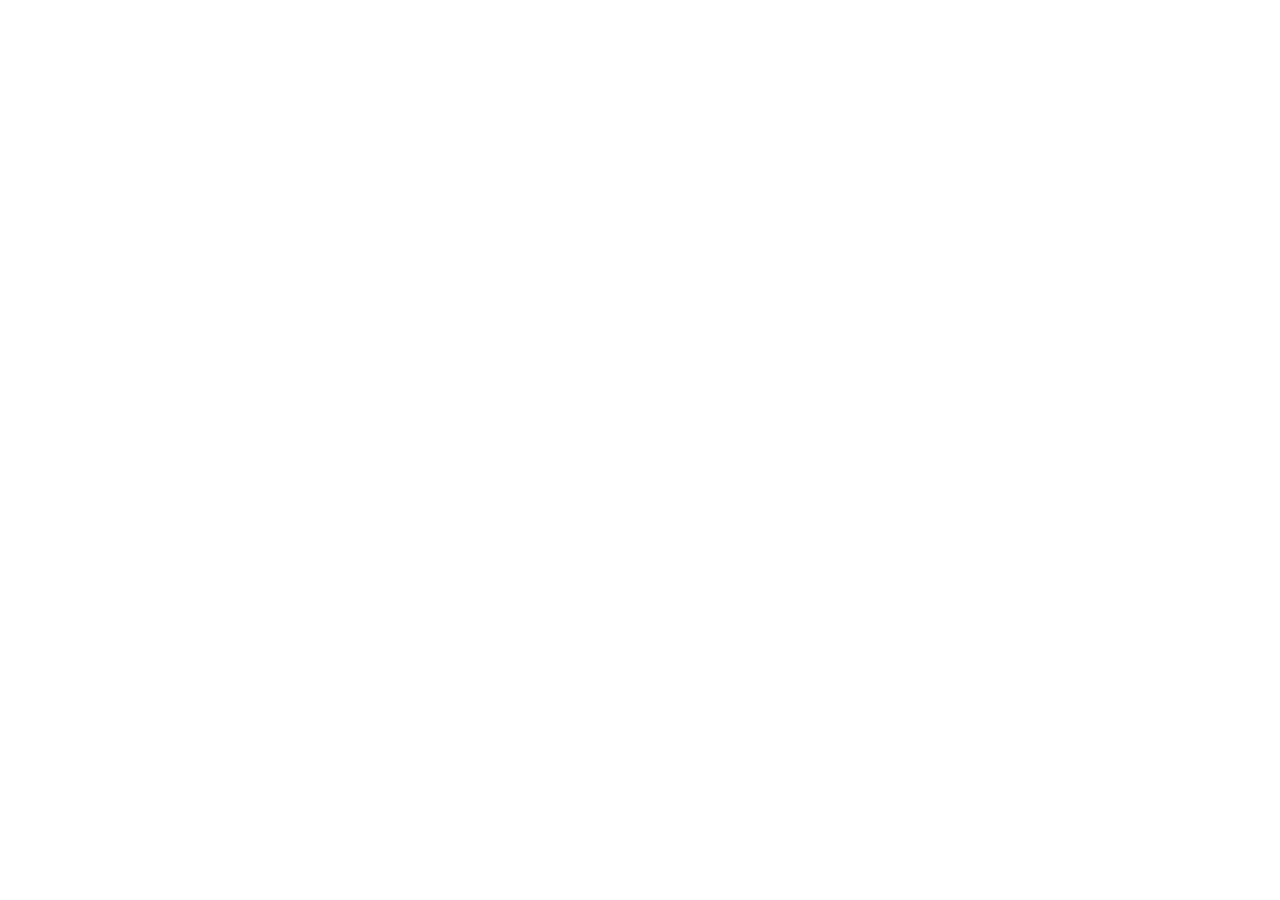
==== index.html @ e287224f "adicionei link do css dentro do html" ====
<!DOCTYPE html>
<html lang="pt-br">
<head>
    <meta charset="UTF-8">
    <meta name="viewport" content="width=device-width, initial-scale=1.0">
    <title> Meu primeiro site</title>
</head>
<body>
    
</body>
</html>
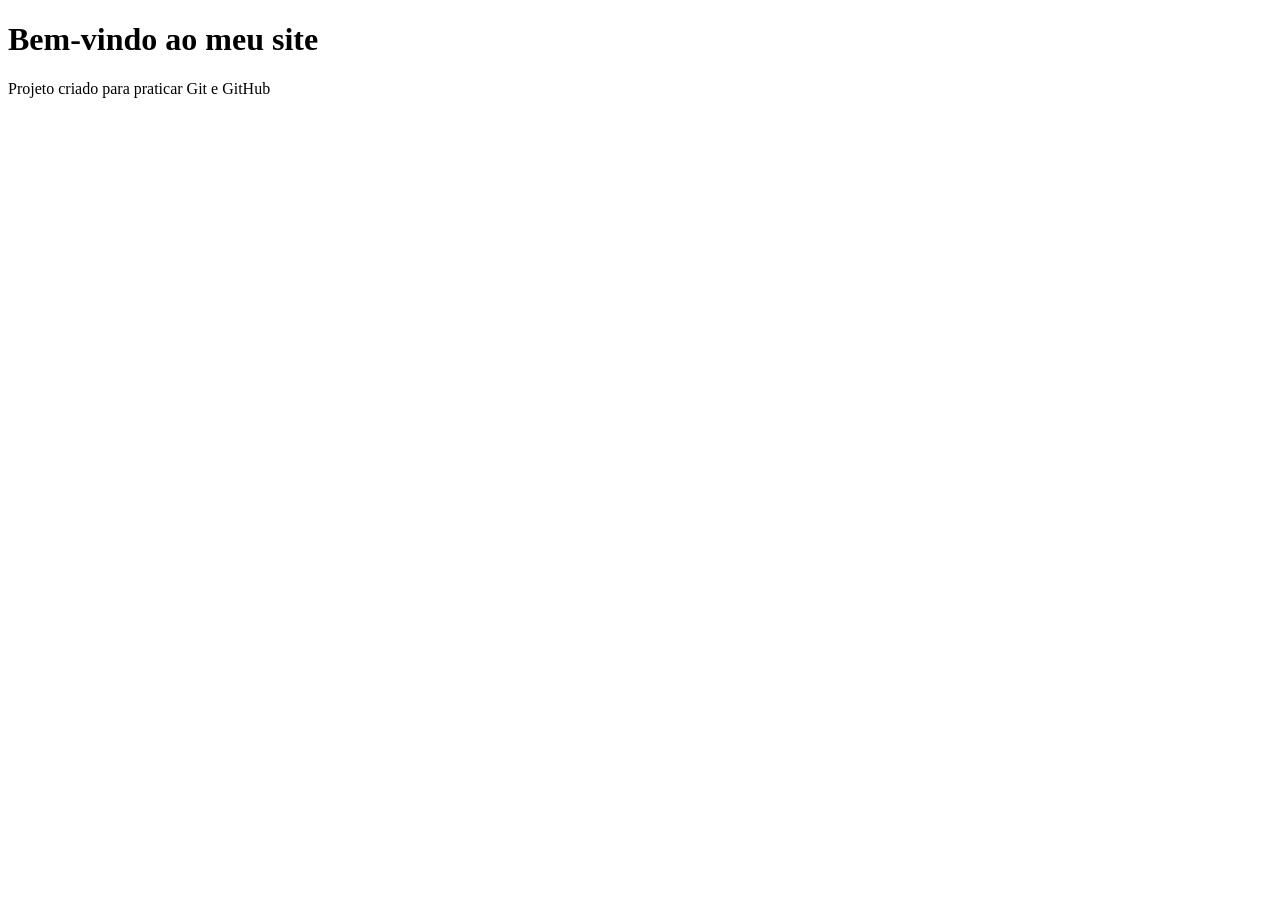
==== commit a654b2e6: "adicionei título ao site" ====
--- a/index.html
+++ b/index.html
@@ -4,8 +4,12 @@
     <meta charset="UTF-8">
     <meta name="viewport" content="width=device-width, initial-scale=1.0">
     <title> Meu primeiro site</title>
+    <link rel="stylesheet" href="css/style.css">
+
 </head>
 <body>
+    <h1>Bem-vindo ao meu site</h1>
+    <p>Projeto criado para praticar Git e GitHub</p>
     
 </body>
 </html>
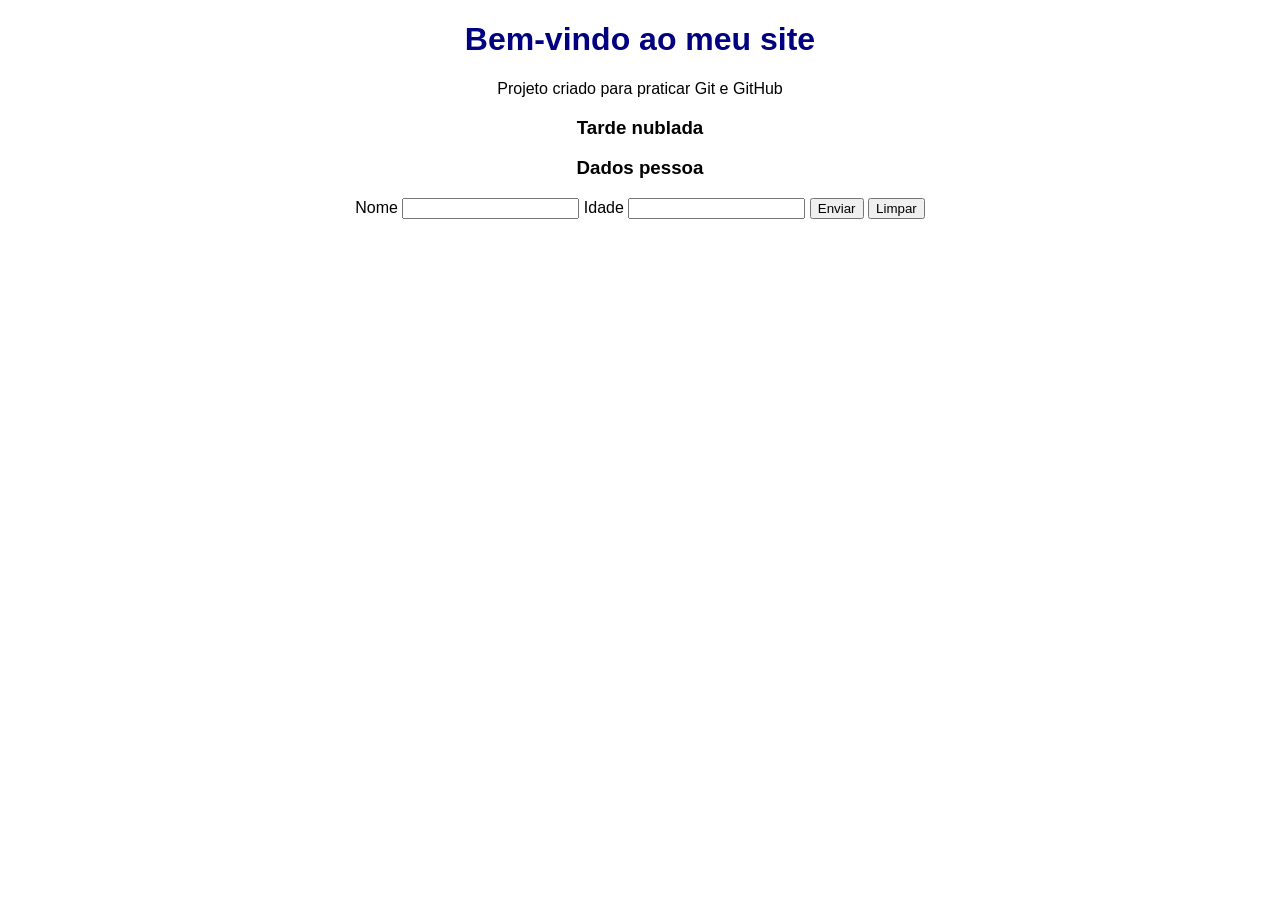
==== commit 98bbaa5c: "adicionei formulário" ====
--- a/index.html
+++ b/index.html
@@ -10,6 +10,25 @@
 <body>
     <h1>Bem-vindo ao meu site</h1>
     <p>Projeto criado para praticar Git e GitHub</p>
+
+    <h3>Tarde nublada</h3>
+    <div id="div-form">
+    <h3>Dados pessoa</h3>
     
+    <form action="Formulário pessoa"></form>
+        <label for="nome">Nome</label>
+        <input type="text" name="nome" id="nome">
+
+        <label for="idade">Idade</label>
+        <input type="text" name="idade" id="idade">
+
+        <button type="submit"> Enviar </button>
+        <button type="reset"> Limpar </button>
+    
+     <form>
+        
+        
+    <div>
+
 </body>
 </html>
--- a/css/style.css
+++ b/css/style.css
@@ -0,0 +1,15 @@
+body {  
+    font-family: Arial, Helvetica, sans-serif;
+    text-align: center;
+    background-color: rgb(255, 255, 255);
+
+
+}
+h1 {
+    color: navy;
+    }
+ h2 {
+        color: green;
+
+
+}
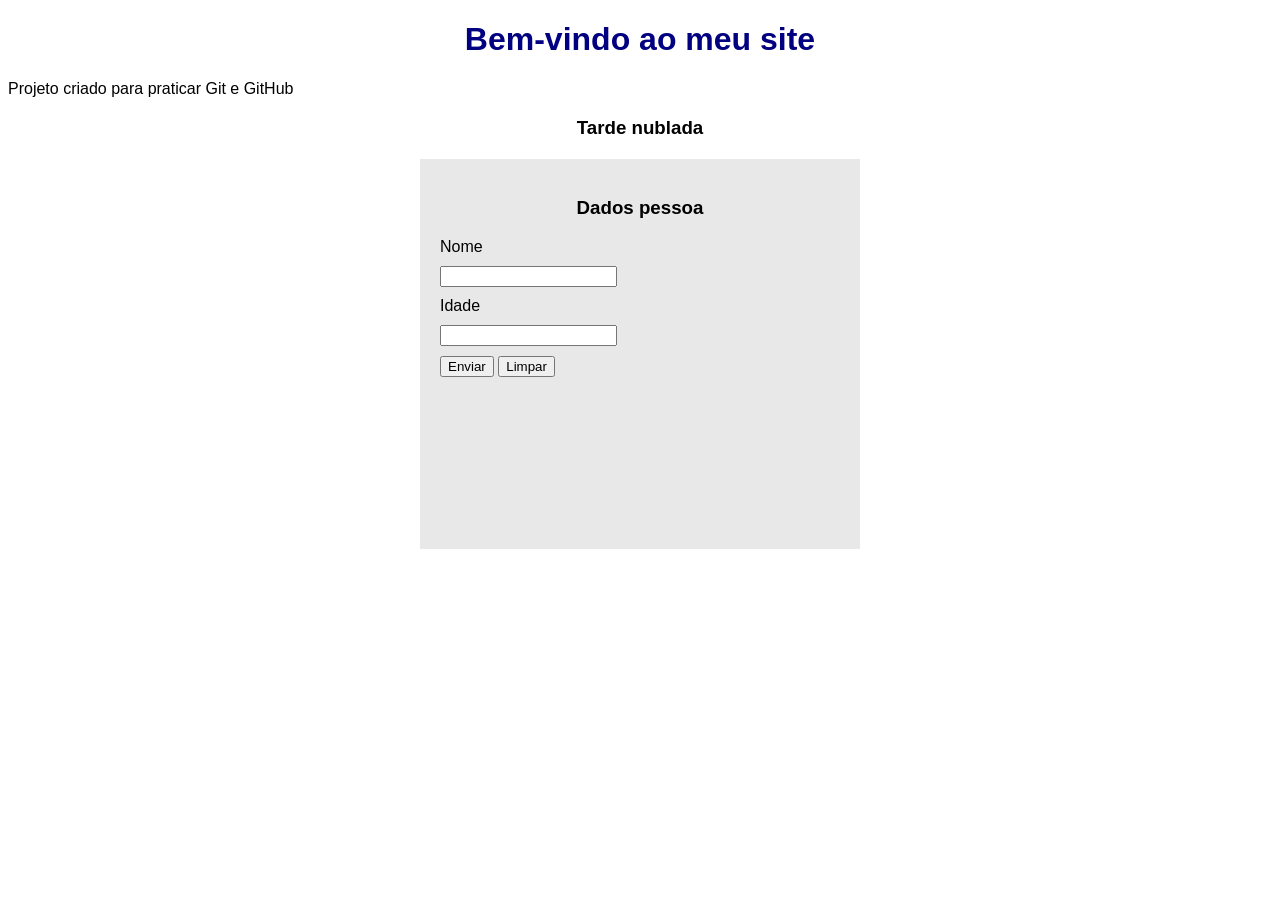
==== commit c4a19392: "adicionado link do js com o defer para melhorar a leitura da formatação" ====
--- a/index.html
+++ b/index.html
@@ -5,6 +5,7 @@
     <meta name="viewport" content="width=device-width, initial-scale=1.0">
     <title> Meu primeiro site</title>
     <link rel="stylesheet" href="css/style.css">
+    <script src="js/scripts.js" defer></script>
 
 </head>
 <body>
--- a/css/style.css
+++ b/css/style.css
@@ -1,15 +1,35 @@
 body {  
     font-family: Arial, Helvetica, sans-serif;
-    text-align: center;
     background-color: rgb(255, 255, 255);
 
 
 }
 h1 {
     color: navy;
-    }
- h2 {
-        color: green;
-
-
+}
+h2 {
+    color: rgb(0, 0, 0)
+}
+h1,h3 {
+text-align: center;
+}
+label, input {
+    display: block;
+    margin: 10px 0px;
+}
+#div-form {
+    background-color: rgba(163, 163, 163, 0.253);
+    width: 400px;
+    min-height: 350px;
+    margin: 20px auto;
+    padding: 20px;
+}
+#div-dados {
+    background-color: aliceblue;
+    width: 100%;
+    height: 100px;
+    margin: 20px 0px;
+    display: flex;
+    align-items: center;
+    justify-content: center;
 }
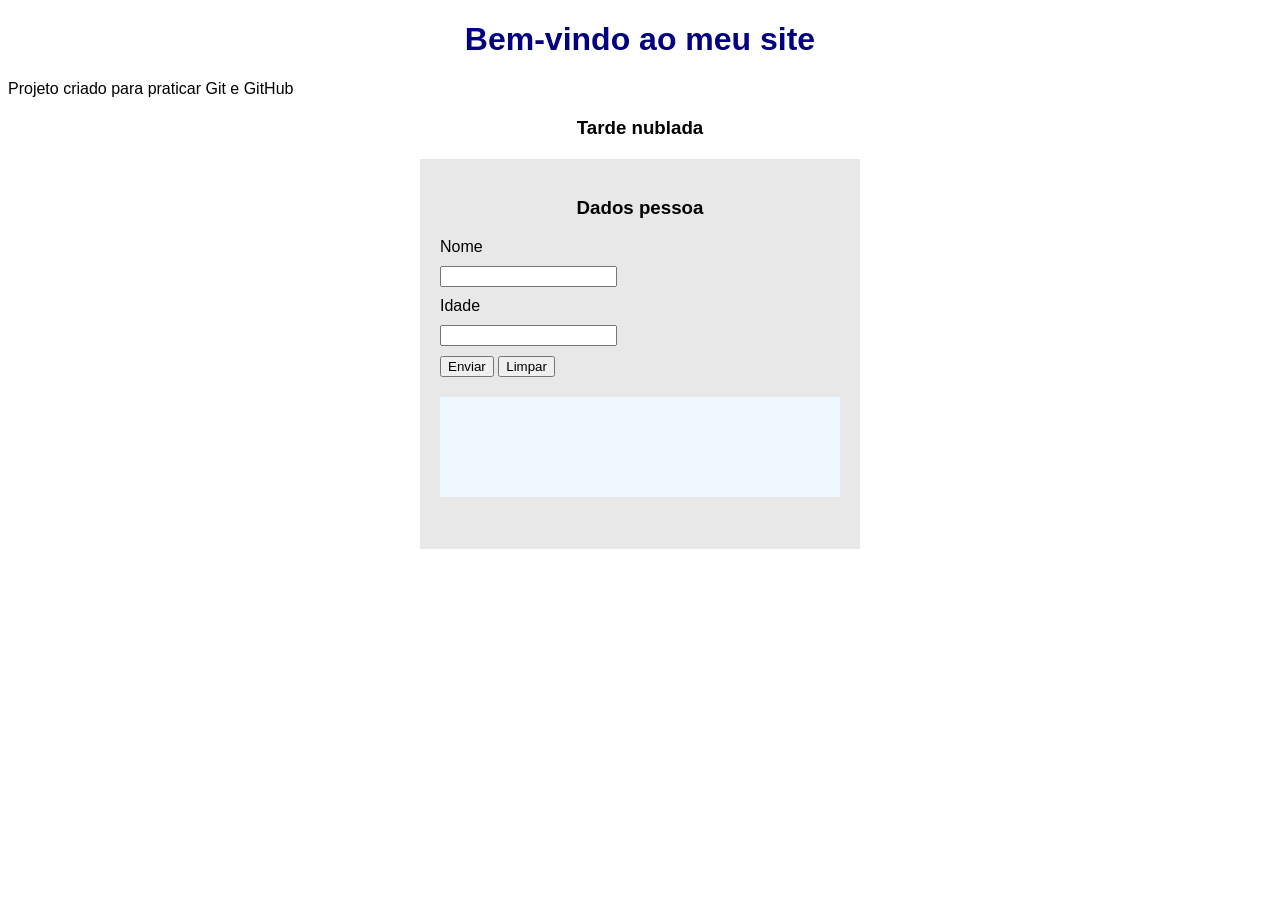
==== commit 411bcbd5: "testes de funcionamento do site com script_idade.js, com o link dentro do html" ====
--- a/index.html
+++ b/index.html
@@ -5,18 +5,23 @@
     <meta name="viewport" content="width=device-width, initial-scale=1.0">
     <title> Meu primeiro site</title>
     <link rel="stylesheet" href="css/style.css">
-    <script src="js/scripts.js" defer></script>
+
+    <script src="js/script_idade.js" defer></script>
+
 
 </head>
+
 <body>
     <h1>Bem-vindo ao meu site</h1>
     <p>Projeto criado para praticar Git e GitHub</p>
 
     <h3>Tarde nublada</h3>
+
     <div id="div-form">
+
     <h3>Dados pessoa</h3>
-    
-    <form action="Formulário pessoa"></form>
+  
+    <form id="Formulario-pessoa">
         <label for="nome">Nome</label>
         <input type="text" name="nome" id="nome">
 
@@ -26,10 +31,13 @@
         <button type="submit"> Enviar </button>
         <button type="reset"> Limpar </button>
     
-     <form>
-        
-        
-    <div>
+    </form>
+    
+        <div id="div-dados">
 
+
+        </div>
+
+    </div>
 </body>
 </html>
